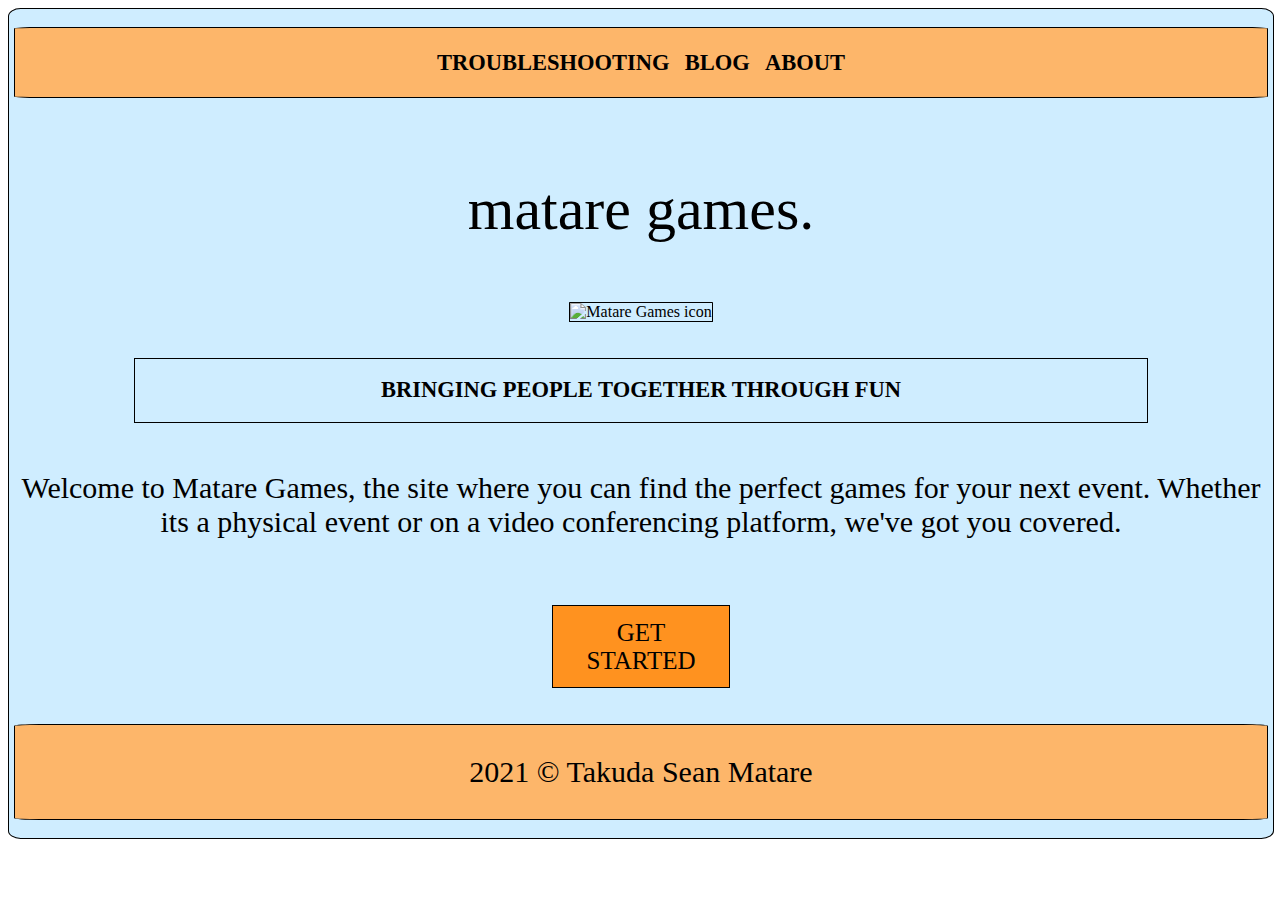
==== index.html @ 2a50e1b8 "Add files via upload" ====
<!DOCTYPE html>
<html>
<head>
<meta name="description" content="Bringing people together through games and fun">
<meta name="robots" content="index,follow">
<meta property="og:title" content="Matare Games"/>
<meta property="og:description" content=""The best free games to break the ice on your videocon event"/>
<meta property="og:site_name" content="Matare Games"/>
<meta property="og:url" content="https://mataregames.github.io"/>
<meta name="viewport" content="width=device-width,initial-scale=1">
<meta name="keywords" content="fun,takuda,sean,matare,cards,videoconferencing,games,zoom,free,tacode,play,friends,family,gatherings">
<meta name="language" content="EN">
<meta name="author" content="Takuda Sean Matare">
<meta http-equiv="content-type" content="text/html; charset=UTF-8">
<title>Index</title>
<link rel="stylesheet" type="text/css" href="home_style.css">
</head>
<body>
<div id="container">
<br>
<div id="best">
<table>
<tr>
<td><a href="help.html"><h2>&nbspTROUBLESHOOTING&nbsp</h2></a>
<td><a href="blog.html"><h2>&nbspBLOG&nbsp</h2></a>
<td><a href="about.html"><h2>&nbspABOUT&nbsp</h2></a>
</tr>
</table>
</div>
<br>
<br>
<h1>matare games.</h1>
<br>
<img src="becki.png" alt="Matare Games icon"></img>
<br>
<br>
<br>
<div id="motto">
<h2>BRINGING PEOPLE TOGETHER THROUGH FUN</h2>
</div>
<br>
<h3>Welcome to Matare Games, the site where you can find the perfect games for your next event. Whether its a physical event or on a video conferencing platform,
we've got you covered.</h3>
<br>
<br>
<div id="but"><a href="games.html">GET STARTED</a></div>
<br>
<br>
<div id="details">
<h3>2021 &copy Takuda Sean Matare</h3>
</div>
<br>
</div>
</body>
</html>
---- home_style.css ----
#container{ background-color: #cfedff;
          border: 1px solid black;
          width: 100%; 
          border-radius: 1%;
           text-align: center;
}
#but {background-color :#ff921f;
                color : black;
                display: block; 
               padding: 1% ;
              font-family: Calibri;
             border: 1px solid black;
       width:12%;
     margin: 0 auto;
}
#but:hover{ background-color: #1470ff;
}
#motto{
     font-family: Calibri;
       font-size: 15px;
       color: black;
       border: 1px solid black;
       width: 80%;
         margin: 0 auto;
}
h1{  font-weight: lighter;
                   font-family: Calibri;
                   font-size: 60px;
                   color: black;
}
h3{color: black;
    font-weight: lighter;
    font-family: Calibri;
    font-size: 30px;
}
img{ border: 1px solid black;
        width: 30%;
        height: 10%;
  border-radius: 1%;
}
#best{border: 1px solid black;
background-color :#fdb66a;
width: 99%;
  border-radius: 2%;
 margin: 0 auto;
}
#best table tr td a {
text-decoration : none;
font-family: Calibri;
       font-size: 15px;
       color: black;
}
#best table{
margin: 0 auto;
}
 a {
text-decoration : none;
 color: black;
font-family: Calibri;
       font-size: 25px;
}
#details{ border:1px solid black;
                   width:99%;
                   height:15%;
                  background-color :#fdb66a;
                 border-radius: 2%;
 margin: 0 auto;
}
@media (max-width: 700px){   
#best table tr td a {
text-decoration : none;
font-family: Calibri;
       font-size: 12px;
       color: black;
}     
h1{  font-weight: lighter;
                   font-family: Calibri;
                   font-size: 35px;
                   color: black;
}
#but:hover{ background-color: #1470ff;
}
h3{color: black;
    font-weight: lighter;
    font-family: Calibri;
    font-size: 25px;
}
#but {background-color :#ff921f;
                color : black;
                display: block; 
               padding: 1% ;
              font-family: Calibri;
             border: 1px solid black;
             width: 30%;
}
img{ border: 1px solid black;
  border-radius: 1%;
}
#best{
     font-family: Calibri;
       font-size: 40px;
       color: black;
       width: 80%;
  border-radius: 1%;
}
 a {
text-decoration : none;
 color: black;
font-family: Calibri;
       font-size: 20px;
}
#details{ border:1px solid black;
                   width:99%;
                   height:30%;
                   background-color:#ff7f27;
  border-radius: 1%;
}
}
@media (max-width: 360px){   
#best table tr td a {
text-decoration : none;
font-family: Calibri;
       font-size: 10px;
       color: black;
}    
#best{border: 1px solid black;
background-color :#fdb66a;
width: 100%;
  border-radius: 2%;
}
}
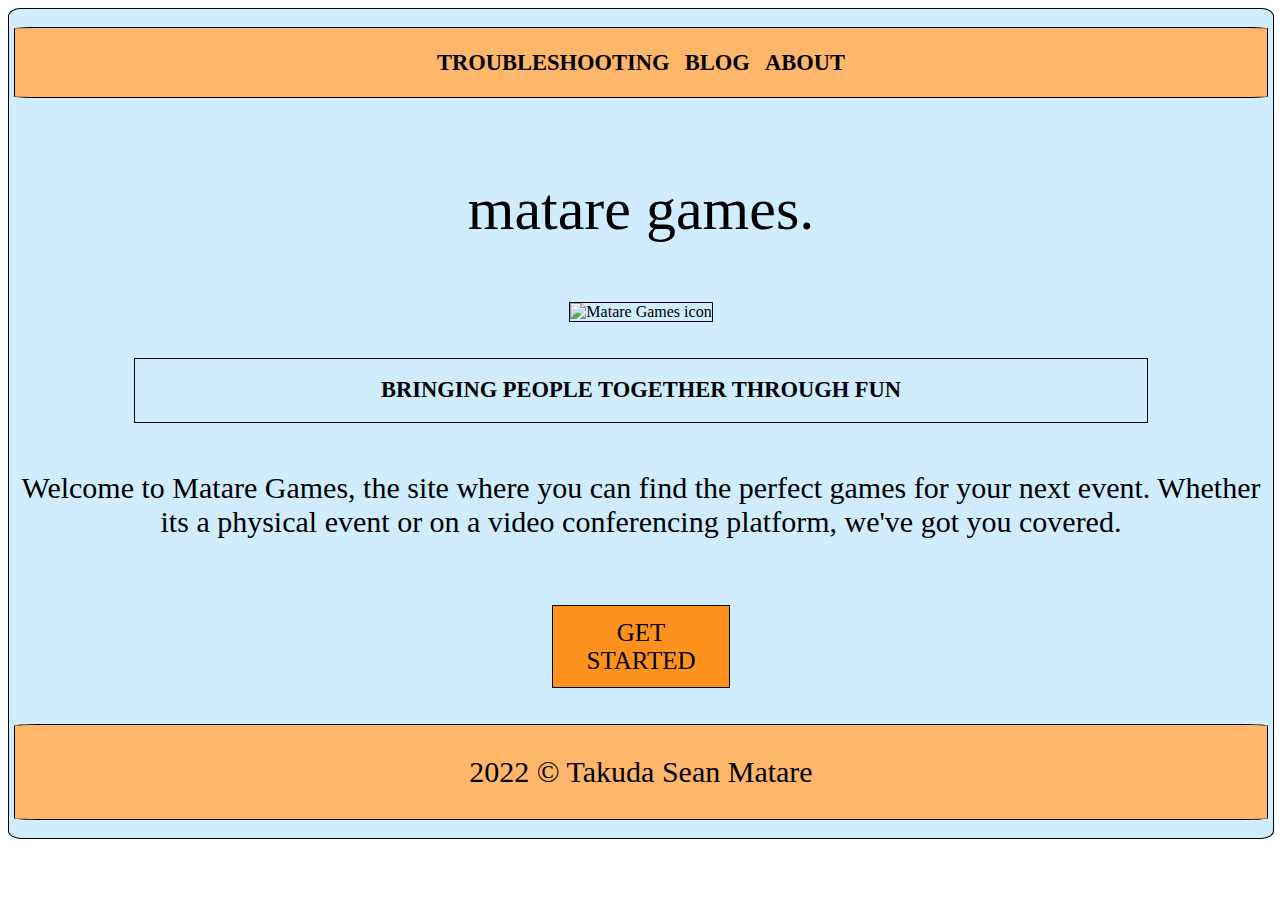
==== commit 17838c5c: "Updated copyright on homepage" ====
--- a/index.html
+++ b/index.html
@@ -1,11 +1,13 @@
 <!DOCTYPE html>
 <html>
 <head>
+<meta name="google-site-verification" content="TvSlpFfz6HPG3UD1I1rE9l27h-KVve3iccCTWCXufUI" />
 <meta name="description" content="Bringing people together through games and fun">
 <meta name="robots" content="index,follow">
 <meta property="og:title" content="Matare Games"/>
 <meta property="og:description" content=""The best free games to break the ice on your videocon event"/>
 <meta property="og:site_name" content="Matare Games"/>
+<meta property=”og:image” content=”https://mataregames.github.io/becki.PNG”/>
 <meta property="og:url" content="https://mataregames.github.io"/>
 <meta name="viewport" content="width=device-width,initial-scale=1">
 <meta name="keywords" content="fun,takuda,sean,matare,cards,videoconferencing,games,zoom,free,tacode,play,friends,family,gatherings">
@@ -31,7 +33,7 @@
 <br>
 <h1>matare games.</h1>
 <br>
-<img src="becki.png" alt="Matare Games icon"></img>
+<img src="https://mataregames.github.io/becki.PNG" alt="Matare Games icon"></img>
 <br>
 <br>
 <br>
@@ -47,9 +49,9 @@
 <br>
 <br>
 <div id="details">
-<h3>2021 &copy Takuda Sean Matare</h3>
+<h3>2022 &copy Takuda Sean Matare</h3>
 </div>
 <br>
 </div>
 </body>
-</html>+</html>
